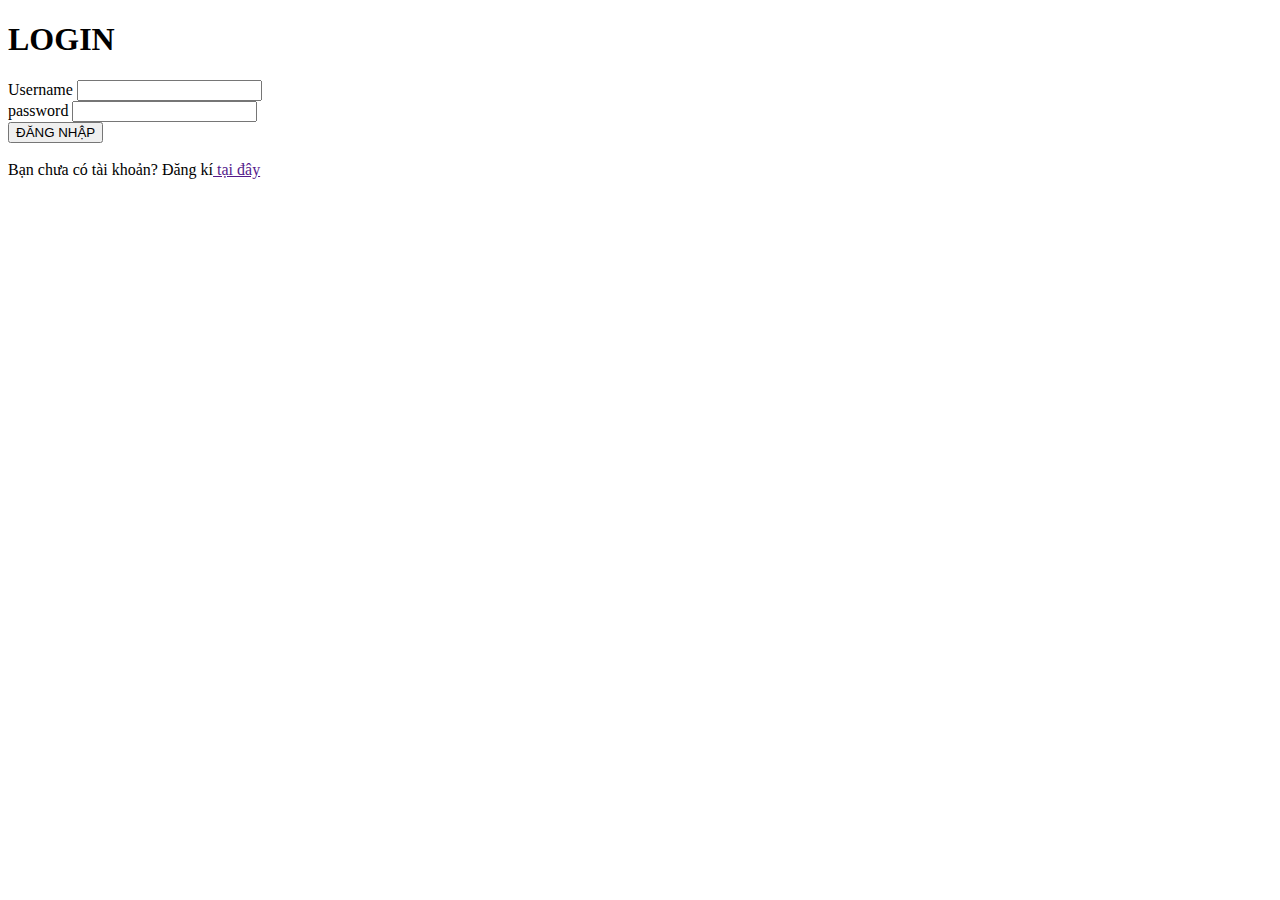
==== index.html @ 6a2270d9 "Add files via upload" ====
<!DOCTYPE html>
<html>
    <head>
        <meta charset="UTF-8">
        <link rel="stylesheet" type="text/css" href="/login/stype.css">
        <title>form đăng nhập</title>
    </head>
    <body>
        <div class="cont">
            <form class="form-login">
                <h1>LOGIN</h1>
                <div class="form-text">
                    <label>Username</label>
                    <input type="text">

                </div>
                <div class="form-text">
                    <label>password</label>
                    <input type="password">
                </div>
                <button>ĐĂNG NHẬP</button><br><br>
                <span>Bạn chưa có tài khoản? Đăng kí<a href=""> tại đây</a> </span>

            </form>
        </div>
        <script>
            
        </script>
    </body>
</html>
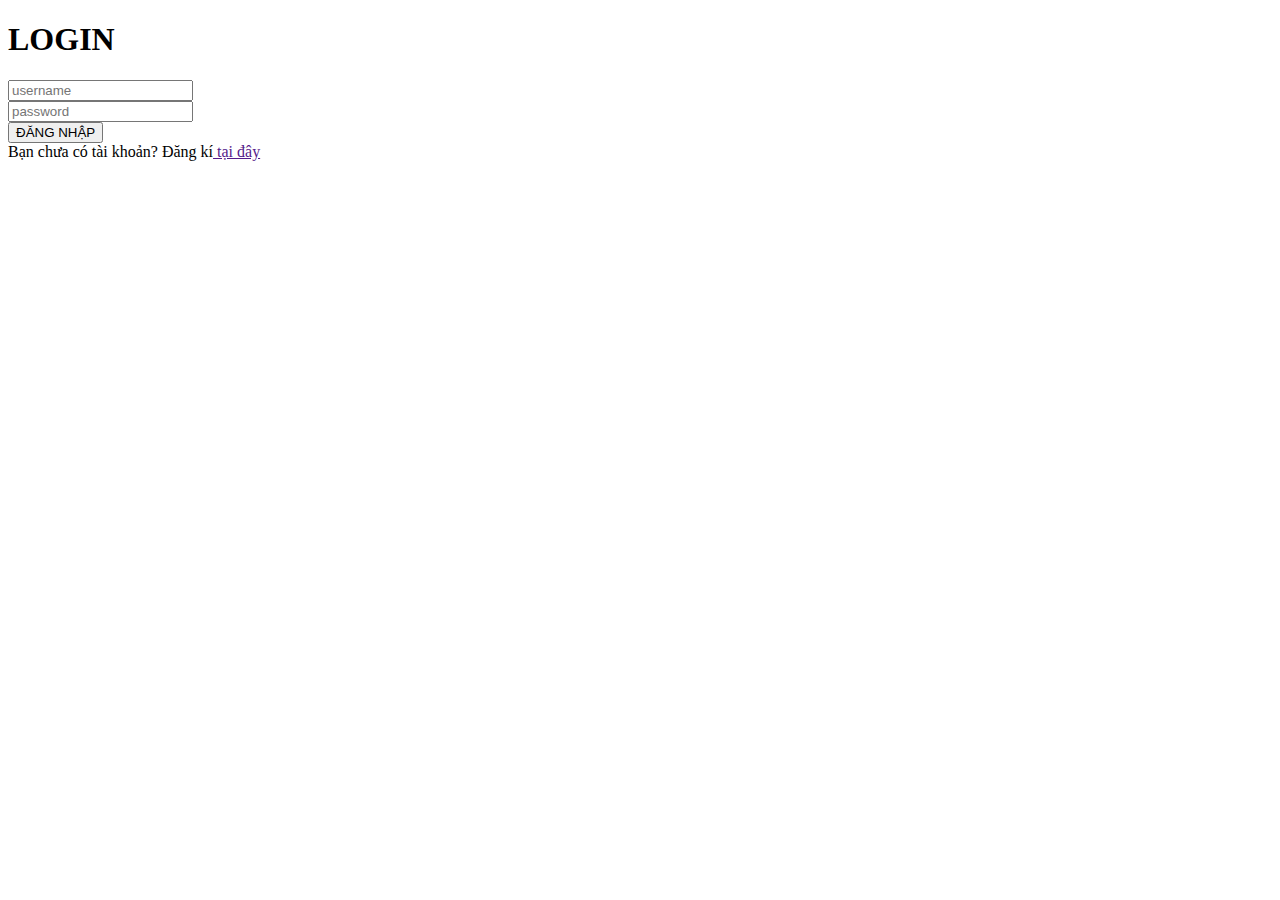
==== commit 4303a7d6: "Add files via upload" ====
--- a/index.html
+++ b/index.html
@@ -10,15 +10,15 @@
             <form class="form-login">
                 <h1>LOGIN</h1>
                 <div class="form-text">
-                    <label>Username</label>
-                    <input type="text">
+                    
+                    <input type="text" placeholder="username">
 
                 </div>
                 <div class="form-text">
-                    <label>password</label>
-                    <input type="password">
+                    
+                    <input type="password" placeholder="password">
                 </div>
-                <button>ĐĂNG NHẬP</button><br><br>
+                <button>ĐĂNG NHẬP</button><br>
                 <span>Bạn chưa có tài khoản? Đăng kí<a href=""> tại đây</a> </span>
 
             </form>
